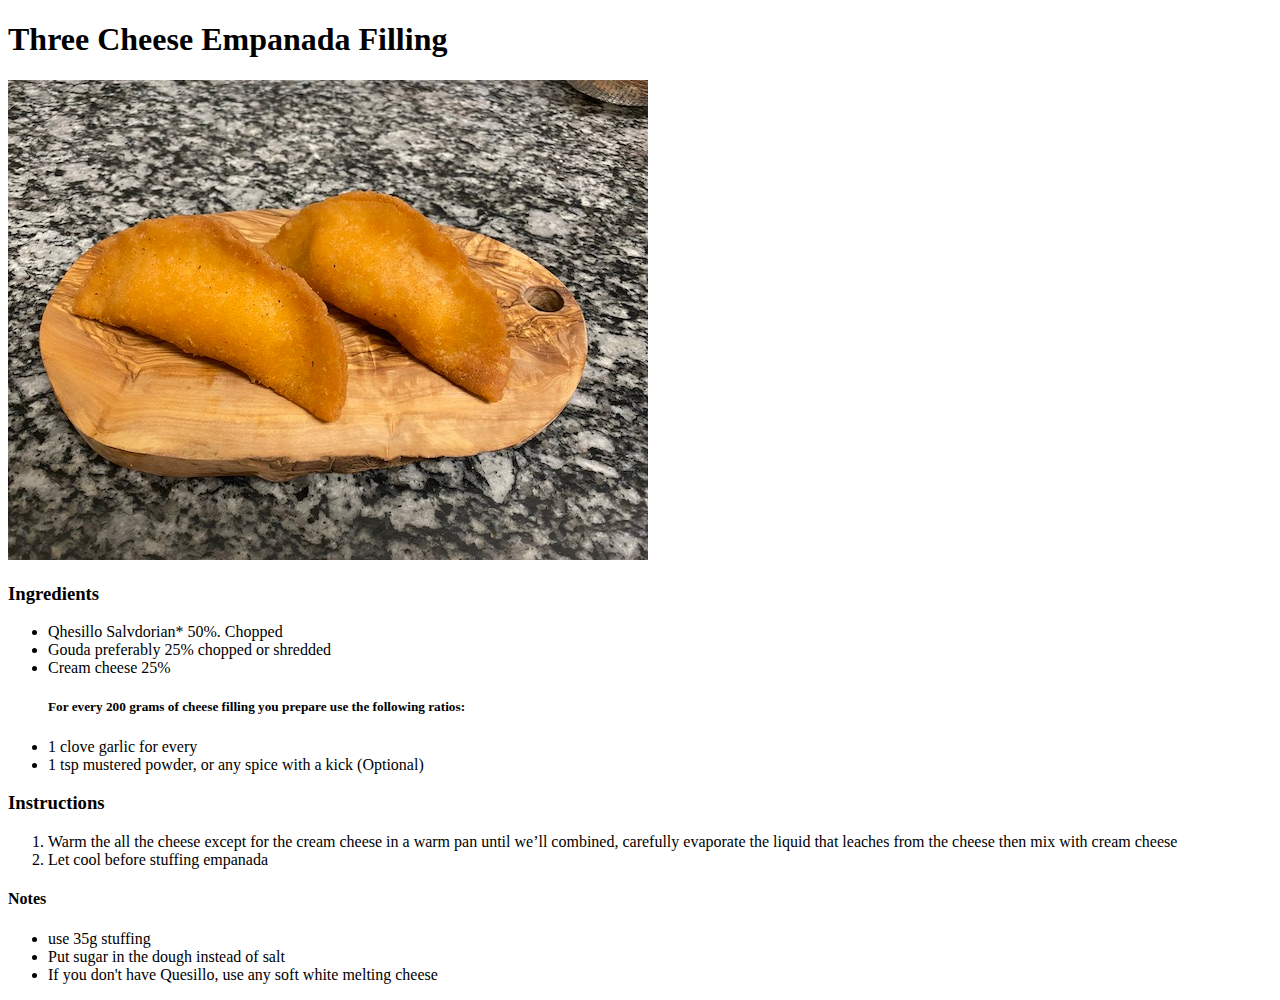
==== recipes/cheeseEmpanada.html @ d0727881 "This the first TOP homework." ====
<!DOCTYPE html>
<html lang="en">

<head>
    <meta charset="UTF-8">
    <meta http-equiv="X-UA-Compatible" content="IE=edge">
    <meta name="viewport" content="width=device-width, initial-scale=1.0">
    <title>Document</title>
</head>

<body>
    <h1>Three Cheese Empanada Filling</h1>
    <img src="../images/IMG_5171.jpeg" alt="">

    <!-- description about the filing here -->
    <h3>Ingredients</h3>
    <ul>
        <li> Qhesillo Salvdorian* 50%. Chopped </li>
        <li> Gouda preferably 25% chopped or shredded </li>
        <li> Cream cheese 25%</li>
        <h5> For every 200 grams of cheese filling you prepare use the following ratios:</h5>
        <li> 1 clove garlic for every </li>
        <li> 1 tsp mustered powder, or any spice with a kick (Optional)</li>
    </ul>
    <h3>Instructions</h3>
    <ol>
        <li>Warm the all the cheese except for the cream cheese in a warm 
            pan until we’ll combined, carefully evaporate the liquid that leaches from the cheese then mix with cream cheese</li>
        <li> Let cool before stuffing empanada</li>
    </ol>
    <h4>Notes</h4>
    <ul>
        <li> use 35g stuffing</li>
        <li>Put sugar in the dough instead of salt</li>
        <li>If you don't have Quesillo, use any soft white melting cheese </li>
    </ul>


    </ol>

</body>

</html>
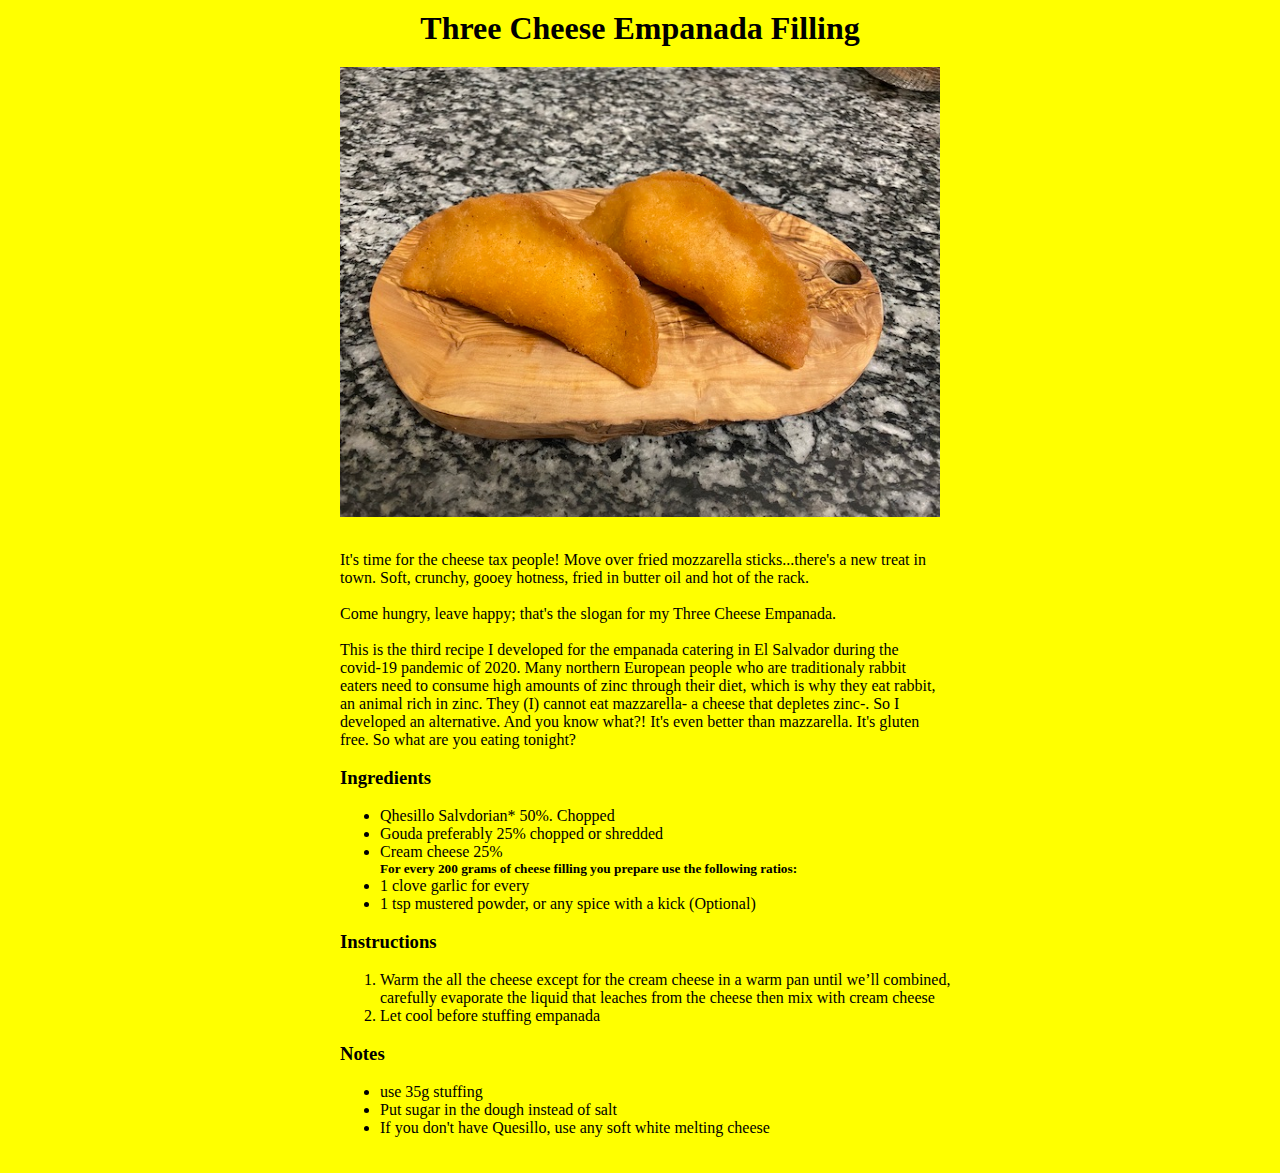
==== commit 069dff4c: "2nd phase of the demo site completed" ====
--- a/recipes/cheeseEmpanada.html
+++ b/recipes/cheeseEmpanada.html
@@ -1,43 +1,68 @@
 <!DOCTYPE html>
 <html lang="en">
+  <head>
+    <meta charset="UTF-8" />
+    <meta http-equiv="X-UA-Compatible" content="IE=edge" />
+    <meta name="viewport" content="width=device-width, initial-scale=1.0" />
+    <title>Three Cheese Empanada</title>
+    <link rel="stylesheet" href="recipes.css" />
+  </head>
 
-<head>
-    <meta charset="UTF-8">
-    <meta http-equiv="X-UA-Compatible" content="IE=edge">
-    <meta name="viewport" content="width=device-width, initial-scale=1.0">
-    <title>Document</title>
-</head>
+  <body>
+    <h1>Three Cheese Empanada Filling</h1>
+    <img src="../images/IMG_5171.jpeg" alt="" />
 
-<body>
-    <h1>Three Cheese Empanada Filling</h1>
-    <img src="../images/IMG_5171.jpeg" alt="">
-
-    <!-- description about the filing here -->
+    <p>
+      It's time for the cheese tax people! Move over fried mozzarella
+      sticks...there's a new treat in town. Soft, crunchy, gooey hotness, fried
+      in butter oil and hot of the rack.
+      <br>
+      <br>
+      Come hungry, leave happy; that's the slogan for my Three Cheese Empanada.
+      <br>
+      <br>
+      This is the third recipe I developed for the empanada catering in El
+      Salvador during the covid-19 pandemic of 2020. Many northern European
+      people who are traditionaly rabbit eaters need to consume high amounts of
+      zinc through their diet, which is why they eat rabbit, an animal rich in
+      zinc. They (I) cannot eat mazzarella- a cheese that depletes zinc-. So I developed
+      an alternative. And you know what?! It's even better than mazzarella. It's
+      gluten free. So what are you eating tonight?
+    </p>
+    <br />
     <h3>Ingredients</h3>
+    <br />
     <ul>
-        <li> Qhesillo Salvdorian* 50%. Chopped </li>
-        <li> Gouda preferably 25% chopped or shredded </li>
-        <li> Cream cheese 25%</li>
-        <h5> For every 200 grams of cheese filling you prepare use the following ratios:</h5>
-        <li> 1 clove garlic for every </li>
-        <li> 1 tsp mustered powder, or any spice with a kick (Optional)</li>
+      <li>Qhesillo Salvdorian* 50%. Chopped</li>
+      <li>Gouda preferably 25% chopped or shredded</li>
+      <li>Cream cheese 25%</li>
+      <h5>
+        For every 200 grams of cheese filling you prepare use the following
+        ratios:
+      </h5>
+      <li>1 clove garlic for every</li>
+      <li>1 tsp mustered powder, or any spice with a kick (Optional)</li>
     </ul>
+    <br />
     <h3>Instructions</h3>
+    <br />
     <ol>
-        <li>Warm the all the cheese except for the cream cheese in a warm 
-            pan until we’ll combined, carefully evaporate the liquid that leaches from the cheese then mix with cream cheese</li>
-        <li> Let cool before stuffing empanada</li>
+      <li>
+        Warm the all the cheese except for the cream cheese in a warm pan until
+        we’ll combined, carefully evaporate the liquid that leaches from the
+        cheese then mix with cream cheese
+      </li>
+      <li>Let cool before stuffing empanada</li>
     </ol>
-    <h4>Notes</h4>
+    <br />
+    <h3>Notes</h3>
+    <br />
     <ul>
-        <li> use 35g stuffing</li>
-        <li>Put sugar in the dough instead of salt</li>
-        <li>If you don't have Quesillo, use any soft white melting cheese </li>
+      <li>use 35g stuffing</li>
+      <li>Put sugar in the dough instead of salt</li>
+      <li>If you don't have Quesillo, use any soft white melting cheese</li>
     </ul>
-
-
-    </ol>
-
-</body>
-
-</html>+    <br />
+    <br />
+  </body>
+</html>
--- a/recipes/recipes.css
+++ b/recipes/recipes.css
@@ -0,0 +1,13 @@
+*{
+    width: 600px;
+    background-color: yellow;
+    margin: 0 auto;
+}
+h1{
+    padding: 10px 0px;
+    text-align: center;
+}
+img{
+    padding: 10px 0px;
+    margin-bottom: 20px;
+}